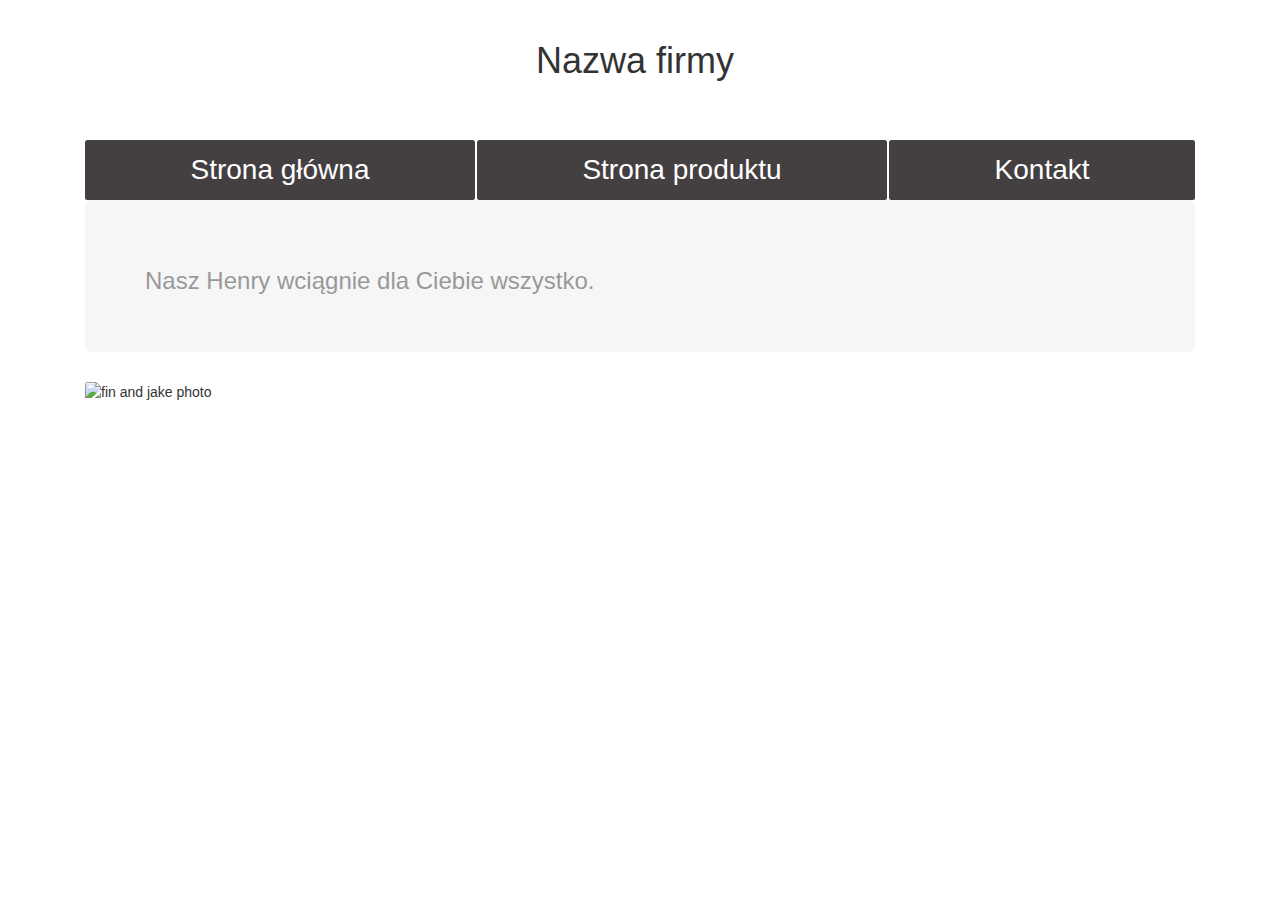
==== index.html @ 5b942a48 "Dodanie linku do kontaktu" ====
<!DOCTYPE html>
<html >
<head>
  <meta charset="UTF-8">
  <title>strona reklamowa</title>
  
  
  <link rel='stylesheet prefetch' href='https://cdnjs.cloudflare.com/ajax/libs/twitter-bootstrap/4.0.0-beta/css/bootstrap.min.css'>
<link rel='stylesheet prefetch' href='https://cdnjs.cloudflare.com/ajax/libs/twitter-bootstrap/3.3.7/css/bootstrap.min.css'>

      <link rel="stylesheet" href="css/style.css">

  
</head>

<body>
  <html>

<head>

</head>

<body>
  <div class="container header">
    <nav class="navbar">
      <span class="navbar-brand mb-0 text-center"><h1>Nazwa firmy</h1></span>
    </nav>
    <navbar class="nav-fill">
      <ul class="nav nav-pills">
        <li class="nav-item">
          <a class="nav-link" href="#">Strona główna</a>
        </li>
        <li class="nav-item">
          <a class="nav-link" href="#">Strona produktu</a>
        </li>
        <li class="nav-item">
          <a class="nav-link" href="./index_2.html">Kontakt</a>
        </li>
      </ul>
    </navbar>
  </div>

  <div class="container main">
    <div class="jumbotron  text-left">
      <h3> Nasz Henry wciągnie dla Ciebie wszystko.</h3>
    </div>
    <div class="photo">
      <img class="rounded mx-auto d-block" src="https://brain-images-ssl.cdn.dixons.com/4/6/10027664/u_10027664.jpg" alt="fin and jake photo">

    </div>


  </div>

</body>

</html>
  
  
</body>
</html>
---- css/style.css ----
body {
}


.name{
 text-align: center;
}

.navbar-brand {
  height: 6em;
}

nav {
  background: white;
}

.nav-link {
  background: #444041;
  font-size: 2em;
  color: white;
}

.jumbotron {
  opacity: 0.5;
}
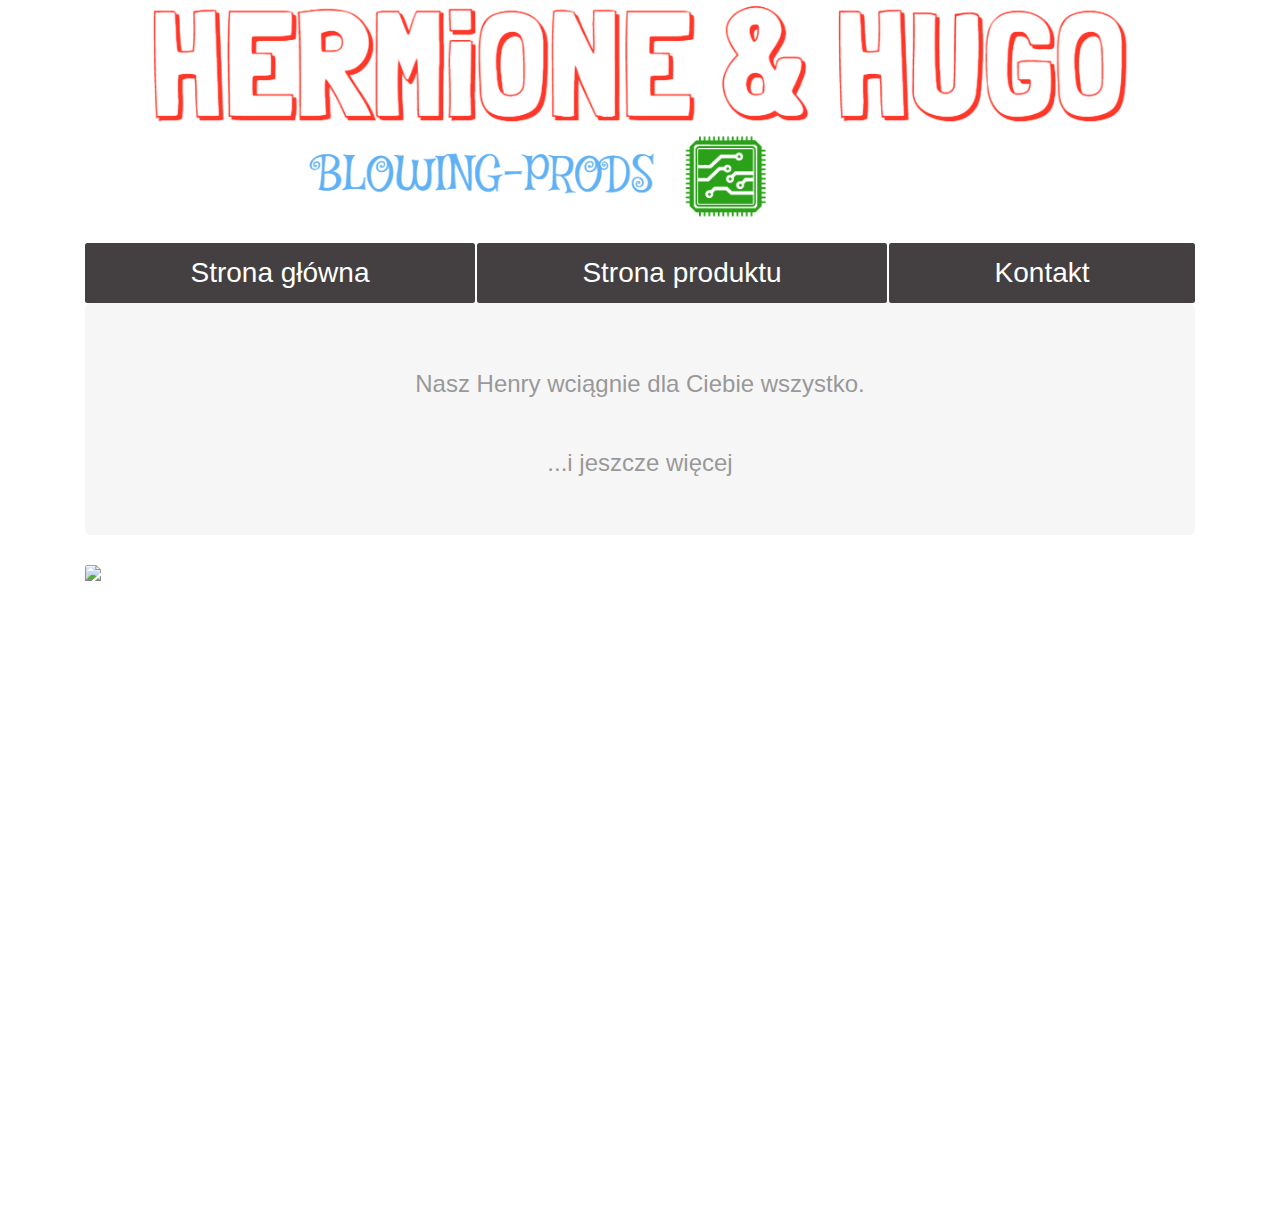
==== commit 8622b76b: "wskoczyło logo firmy, drobna strukturyzacja htmla bo się połapać nie mogłem" ====
--- a/index.html
+++ b/index.html
@@ -1,61 +1,50 @@
 <!DOCTYPE html>
-<html >
+<html>
 <head>
   <meta charset="UTF-8">
-  <title>strona reklamowa</title>
-  
-  
-  <link rel='stylesheet prefetch' href='https://cdnjs.cloudflare.com/ajax/libs/twitter-bootstrap/4.0.0-beta/css/bootstrap.min.css'>
-<link rel='stylesheet prefetch' href='https://cdnjs.cloudflare.com/ajax/libs/twitter-bootstrap/3.3.7/css/bootstrap.min.css'>
+  <title>HERMiONE&HUGO Ltd.</title>
 
-      <link rel="stylesheet" href="css/style.css">
+  	<link rel='stylesheet prefetch' href='https://cdnjs.cloudflare.com/ajax/libs/twitter-bootstrap/4.0.0-beta/css/bootstrap.min.css'>
+	<link rel='stylesheet prefetch' href='https://cdnjs.cloudflare.com/ajax/libs/twitter-bootstrap/3.3.7/css/bootstrap.min.css'>
 
+<link rel="stylesheet" href="css/style.css">
   
 </head>
 
 <body>
-  <html>
 
-<head>
-
-</head>
-
-<body>
   <div class="container header">
     <nav class="navbar">
-      <span class="navbar-brand mb-0 text-center"><h1>Nazwa firmy</h1></span>
+      <span>
+      	<a href="index.html"><img src="logo.jpg"></a>
+      </span>
     </nav>
     <navbar class="nav-fill">
       <ul class="nav nav-pills">
         <li class="nav-item">
-          <a class="nav-link" href="#">Strona główna</a>
+          <a class="nav-link" href="index.html">Strona główna</a>
         </li>
         <li class="nav-item">
           <a class="nav-link" href="#">Strona produktu</a>
         </li>
         <li class="nav-item">
-          <a class="nav-link" href="./index_2.html">Kontakt</a>
+          <a class="nav-link" href="#">Kontakt</a>
         </li>
       </ul>
     </navbar>
   </div>
 
   <div class="container main">
-    <div class="jumbotron  text-left">
-      <h3> Nasz Henry wciągnie dla Ciebie wszystko.</h3>
+    <div class="jumbotron  text-center">
+      <h3> Nasz Henry wciągnie dla Ciebie wszystko.<br><br><br>...i jeszcze więcej</h3>
     </div>
     <div class="photo">
-      <img class="rounded mx-auto d-block" src="https://brain-images-ssl.cdn.dixons.com/4/6/10027664/u_10027664.jpg" alt="fin and jake photo">
+      <img class="rounded mx-auto d-block" src="https://brain-images-ssl.cdn.dixons.com/4/6/10027664/u_10027664.jpg" height="640" weight"480">
 
     </div>
 
 
   </div>
-
-</body>
-
-</html>
-  
   
 </body>
 </html>
--- a/css/style.css
+++ b/css/style.css
@@ -1,13 +1,9 @@
-body {
+body{ 
+
 }
-
 
 .name{
  text-align: center;
-}
-
-.navbar-brand {
-  height: 6em;
 }
 
 nav {
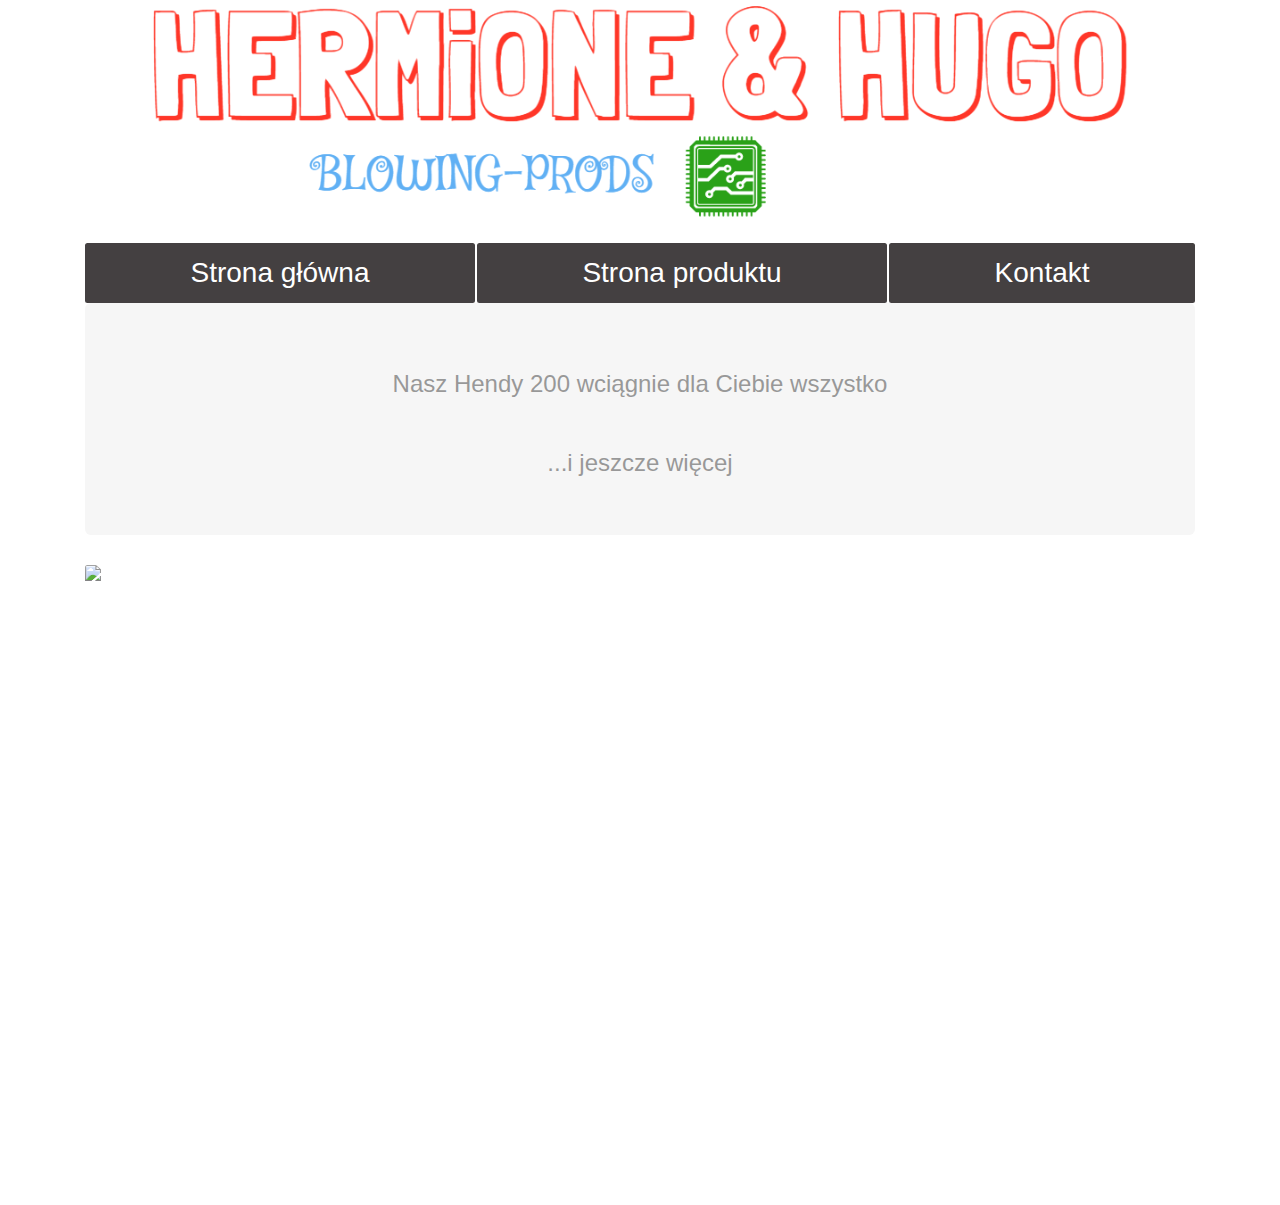
==== commit 0d1be6b7: "dodanie strony produktu Henryka" ====
--- a/index.html
+++ b/index.html
@@ -25,10 +25,10 @@
           <a class="nav-link" href="index.html">Strona główna</a>
         </li>
         <li class="nav-item">
-          <a class="nav-link" href="#">Strona produktu</a>
+          <a class="nav-link" href="product.html">Strona produktu</a>
         </li>
         <li class="nav-item">
-          <a class="nav-link" href="#">Kontakt</a>
+          <a class="nav-link" href="index_2.html">Kontakt</a>
         </li>
       </ul>
     </navbar>
@@ -36,7 +36,7 @@
 
   <div class="container main">
     <div class="jumbotron  text-center">
-      <h3> Nasz Henry wciągnie dla Ciebie wszystko.<br><br><br>...i jeszcze więcej</h3>
+      <h3>Nasz Hendy 200 wciągnie dla Ciebie wszystko<br><br><br>...i jeszcze więcej</h3>
     </div>
     <div class="photo">
       <img class="rounded mx-auto d-block" src="https://brain-images-ssl.cdn.dixons.com/4/6/10027664/u_10027664.jpg" height="640" weight"480">
--- a/css/style.css
+++ b/css/style.css
@@ -19,3 +19,7 @@
 .jumbotron {
   opacity: 0.5;
 }
+
+.newspan {
+  text-align : center;
+}
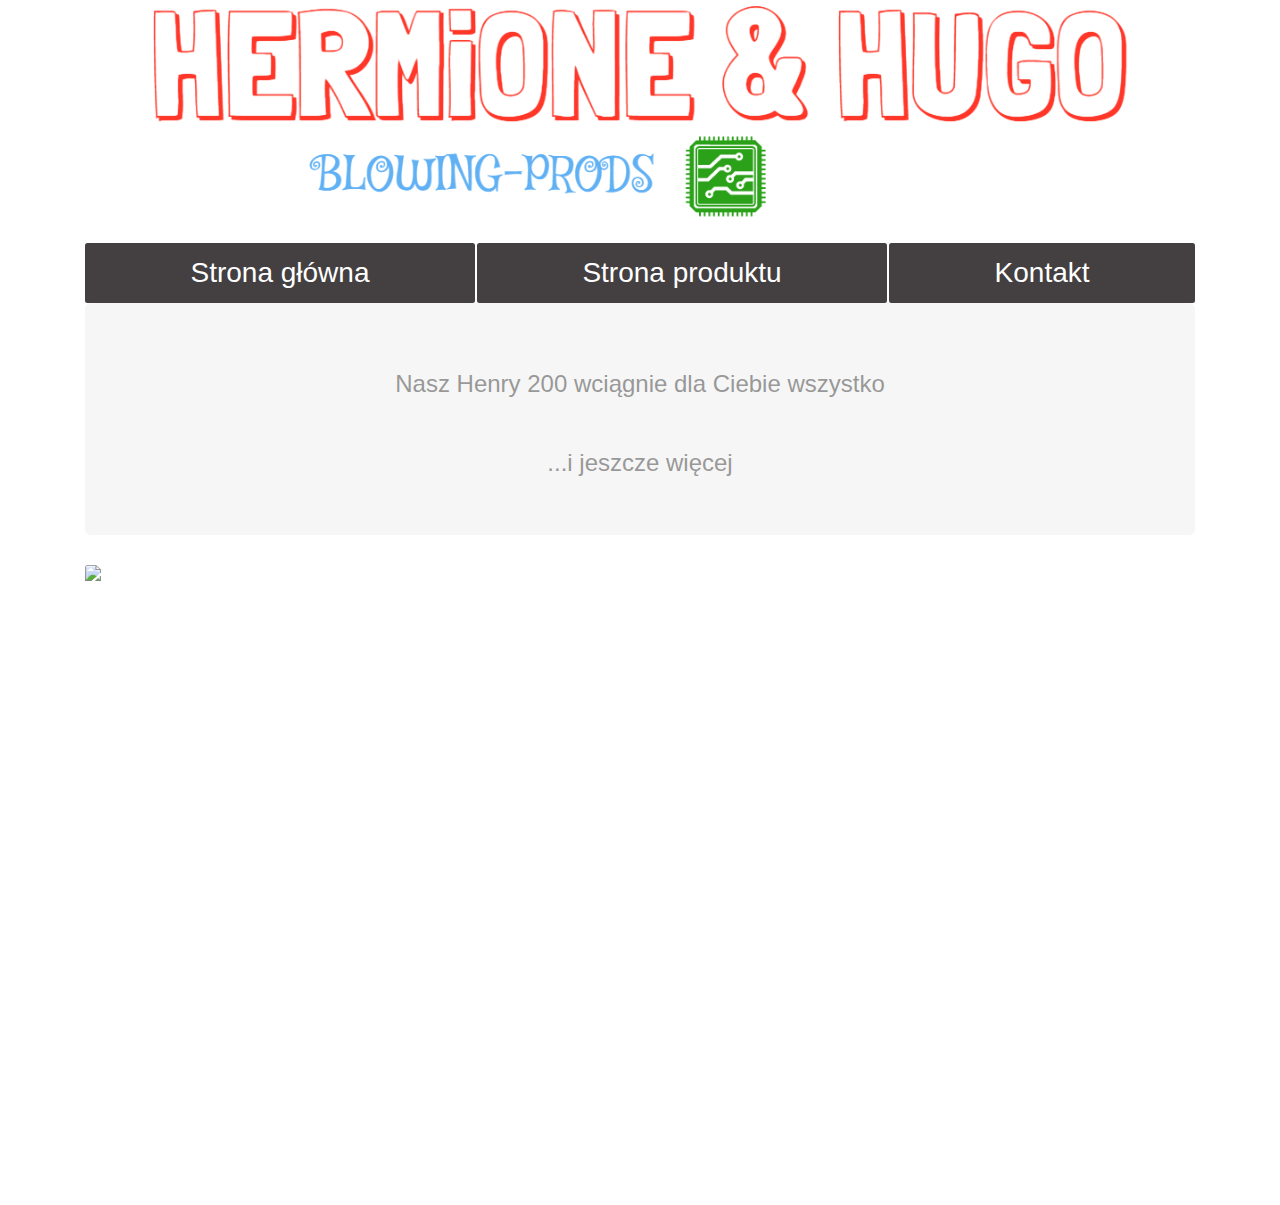
==== commit 7fba6f5d: "Update index.html" ====
--- a/index.html
+++ b/index.html
@@ -36,7 +36,7 @@
 
   <div class="container main">
     <div class="jumbotron  text-center">
-      <h3>Nasz Hendy 200 wciągnie dla Ciebie wszystko<br><br><br>...i jeszcze więcej</h3>
+      <h3>Nasz Henry 200 wciągnie dla Ciebie wszystko<br><br><br>...i jeszcze więcej</h3>
     </div>
     <div class="photo">
       <img class="rounded mx-auto d-block" src="https://brain-images-ssl.cdn.dixons.com/4/6/10027664/u_10027664.jpg" height="640" weight"480">
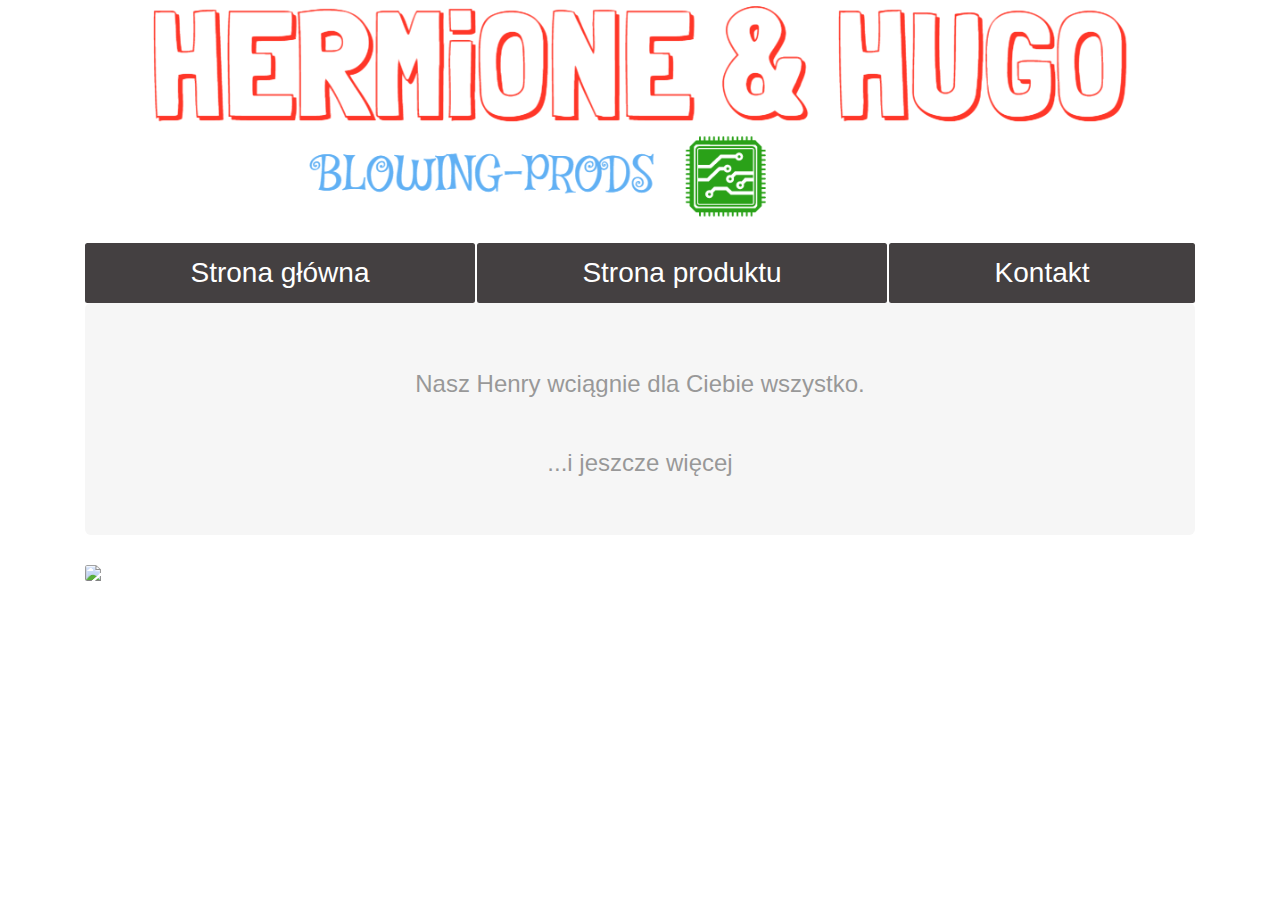
==== commit 47494111: "zmiana rozmiaru zdjecia reklamowego - zdjecie responsywne" ====
--- a/index.html
+++ b/index.html
@@ -25,10 +25,10 @@
           <a class="nav-link" href="index.html">Strona główna</a>
         </li>
         <li class="nav-item">
-          <a class="nav-link" href="product.html">Strona produktu</a>
+          <a class="nav-link" href="#">Strona produktu</a>
         </li>
         <li class="nav-item">
-          <a class="nav-link" href="index_2.html">Kontakt</a>
+          <a class="nav-link" href="#">Kontakt</a>
         </li>
       </ul>
     </navbar>
@@ -36,10 +36,10 @@
 
   <div class="container main">
     <div class="jumbotron  text-center">
-      <h3>Nasz Henry 200 wciągnie dla Ciebie wszystko<br><br><br>...i jeszcze więcej</h3>
+      <h3> Nasz Henry wciągnie dla Ciebie wszystko.<br><br><br>...i jeszcze więcej</h3>
     </div>
     <div class="photo">
-      <img class="rounded mx-auto d-block" src="https://brain-images-ssl.cdn.dixons.com/4/6/10027664/u_10027664.jpg" height="640" weight"480">
+      <img class="rounded img-responsive" src="https://brain-images-ssl.cdn.dixons.com/4/6/10027664/u_10027664.jpg">
 
     </div>
 
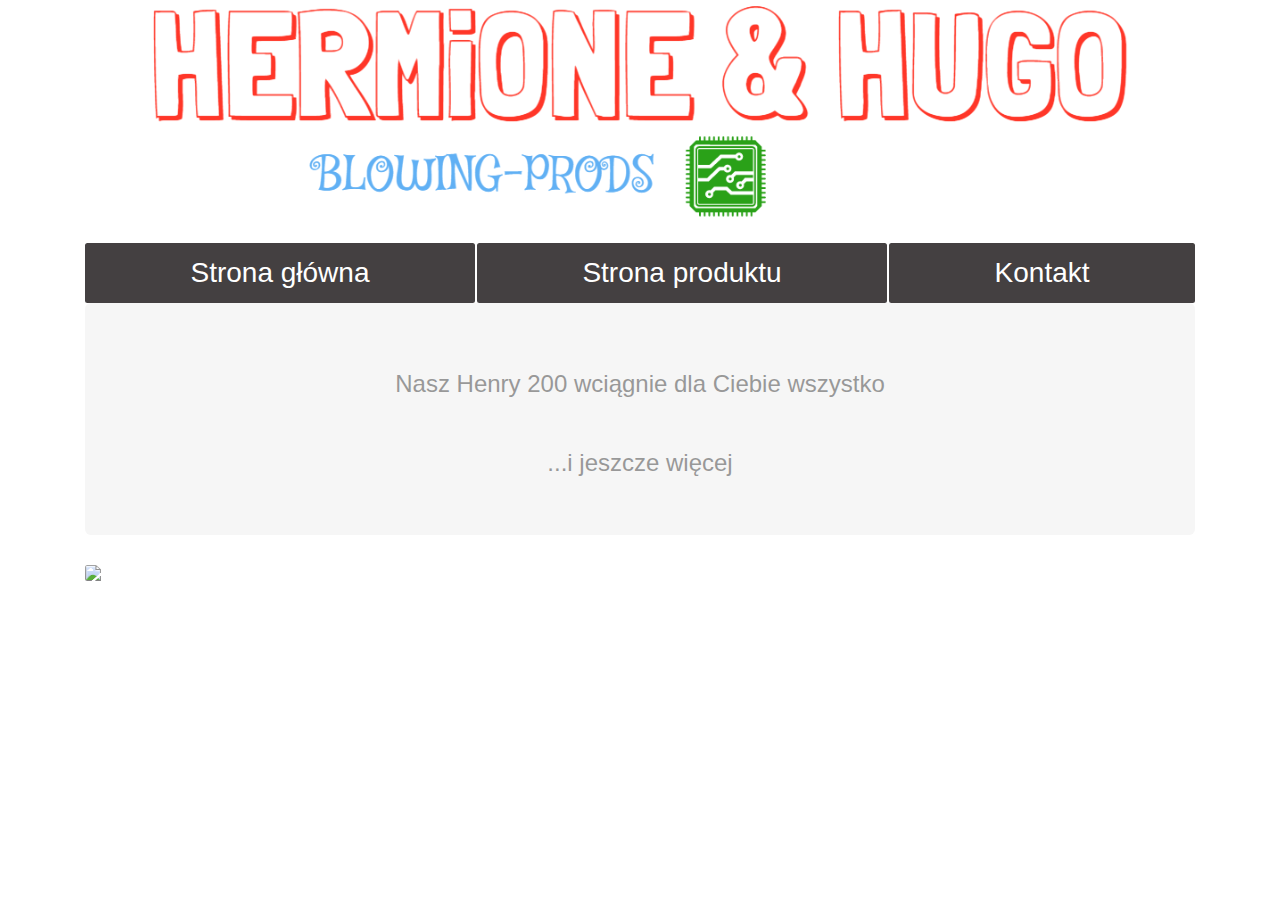
==== commit cf67716a: "Merge pull request #7 from maaani3k/strona_reklamowa" ====
--- a/index.html
+++ b/index.html
@@ -25,10 +25,10 @@
           <a class="nav-link" href="index.html">Strona główna</a>
         </li>
         <li class="nav-item">
-          <a class="nav-link" href="#">Strona produktu</a>
+          <a class="nav-link" href="product.html">Strona produktu</a>
         </li>
         <li class="nav-item">
-          <a class="nav-link" href="#">Kontakt</a>
+          <a class="nav-link" href="index_2.html">Kontakt</a>
         </li>
       </ul>
     </navbar>
@@ -36,7 +36,7 @@
 
   <div class="container main">
     <div class="jumbotron  text-center">
-      <h3> Nasz Henry wciągnie dla Ciebie wszystko.<br><br><br>...i jeszcze więcej</h3>
+      <h3>Nasz Henry 200 wciągnie dla Ciebie wszystko<br><br><br>...i jeszcze więcej</h3>
     </div>
     <div class="photo">
       <img class="rounded img-responsive" src="https://brain-images-ssl.cdn.dixons.com/4/6/10027664/u_10027664.jpg">
